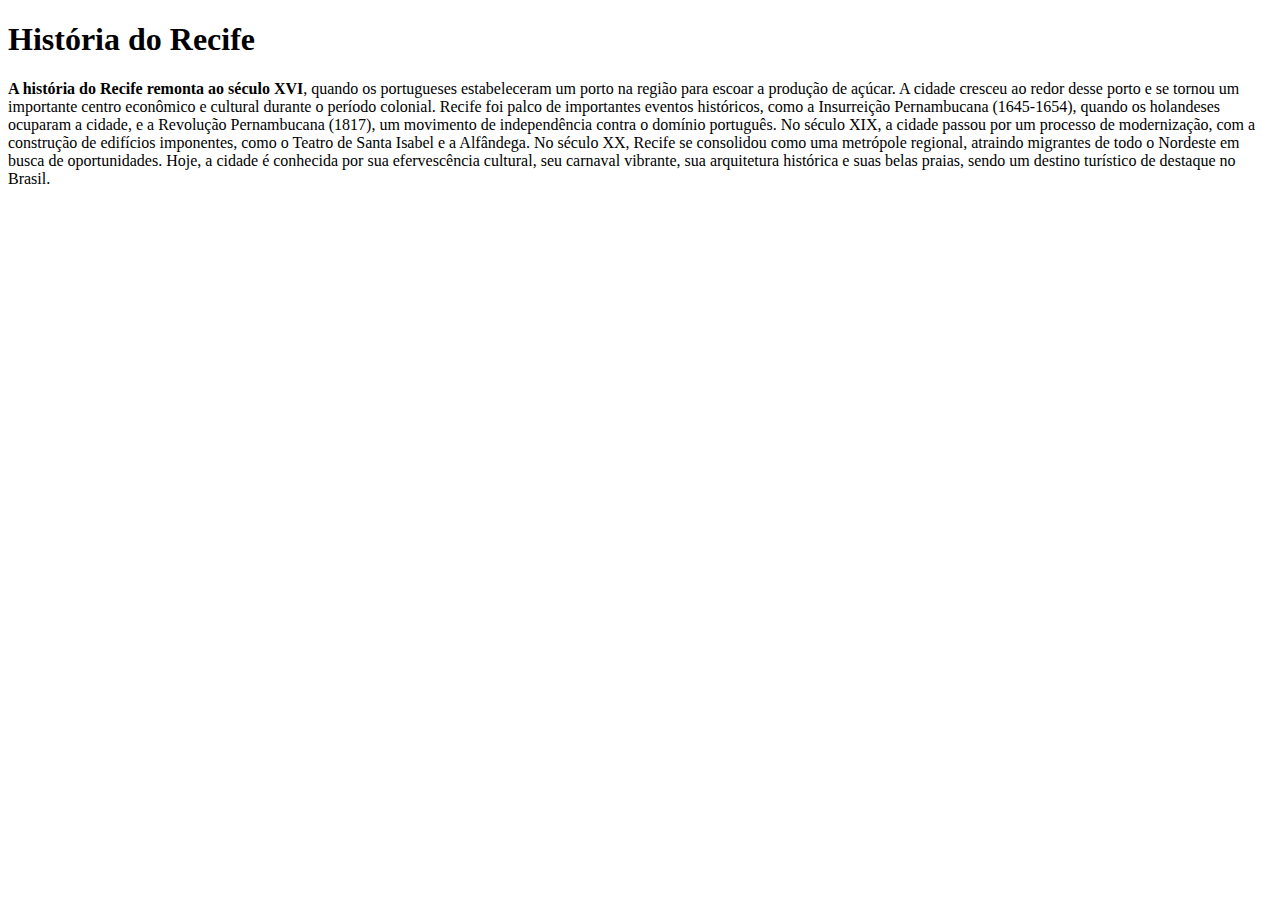
==== historia-do-recife.html @ 6cf9c4f7 "first commit" ====
<!DOCTYPE html>
<html lang="en">
<head>
    <meta charset="UTF-8">
    <meta name="viewport" content="width=device-width, initial-scale=1.0">
    <title>História do Recife</title>
</head>
<body>
    <main>
        <h1>História do Recife</h1>

        <section>
            <p><strong>A história do Recife remonta ao século XVI</strong>, quando os portugueses estabeleceram um porto na região para escoar a produção de açúcar. A cidade cresceu ao redor desse porto e se tornou um importante centro econômico e cultural durante o período colonial. Recife foi palco de importantes eventos históricos, como a Insurreição Pernambucana (1645-1654), quando os holandeses ocuparam a cidade, e a Revolução Pernambucana (1817), um movimento de independência contra o domínio português. No século XIX, a cidade passou por um processo de modernização, com a construção de edifícios imponentes, como o Teatro de Santa Isabel e a Alfândega. No século XX, Recife se consolidou como uma metrópole regional, atraindo migrantes de todo o Nordeste em busca de oportunidades. Hoje, a cidade é conhecida por sua efervescência cultural, seu carnaval vibrante, sua arquitetura histórica e suas belas praias, sendo um destino turístico de destaque no Brasil.</p>
        </section>
    </main>
</body>
</html>
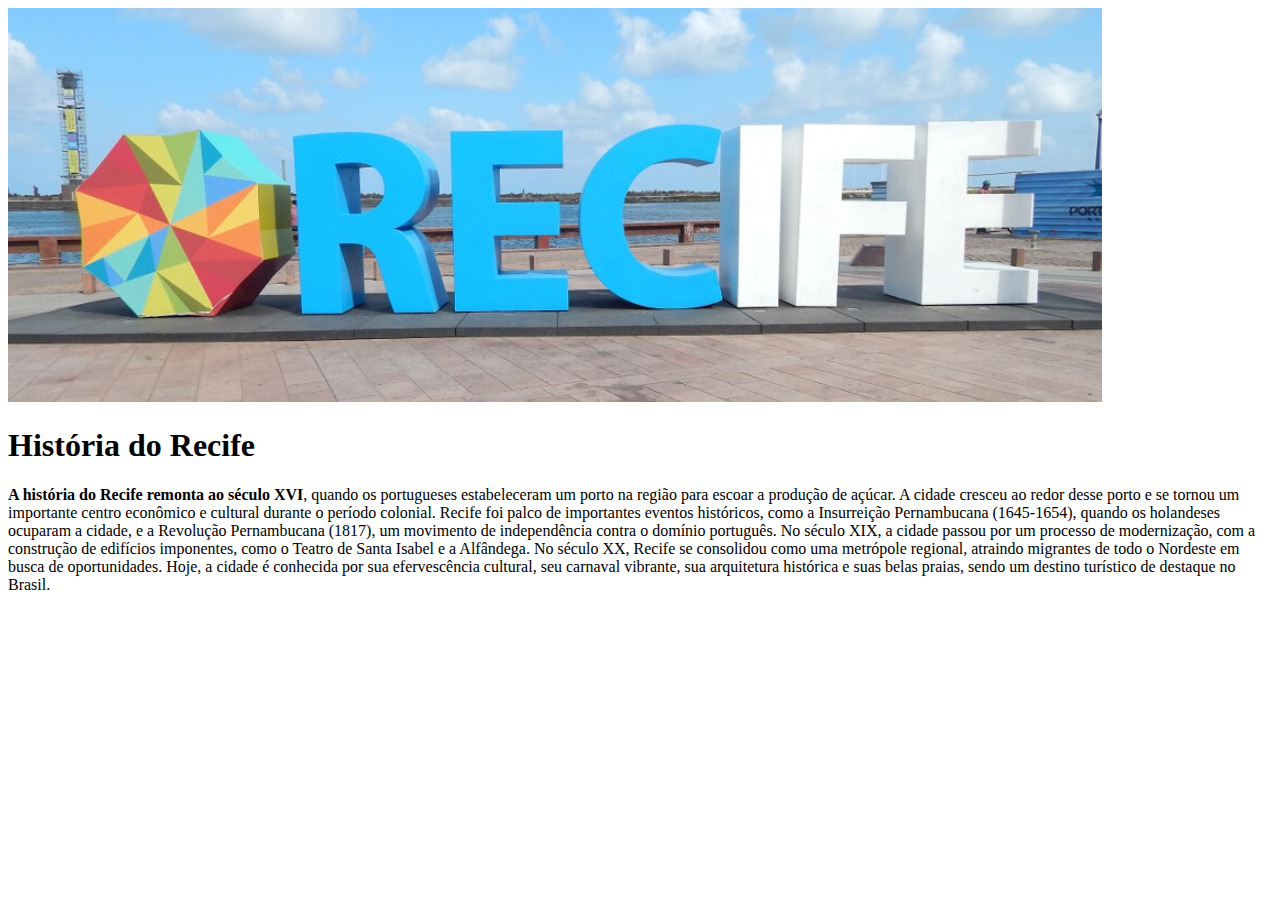
==== commit 4d36bdb3: "Imagens do Recife e do Marco Zero Inseridas" ====
--- a/historia-do-recife.html
+++ b/historia-do-recife.html
@@ -6,6 +6,9 @@
     <title>História do Recife</title>
 </head>
 <body>
+    <header>
+        <img src="./img/recife-cabeçalho.jpeg" alt="História do Recife">
+    </header>
     <main>
         <h1>História do Recife</h1>
 
